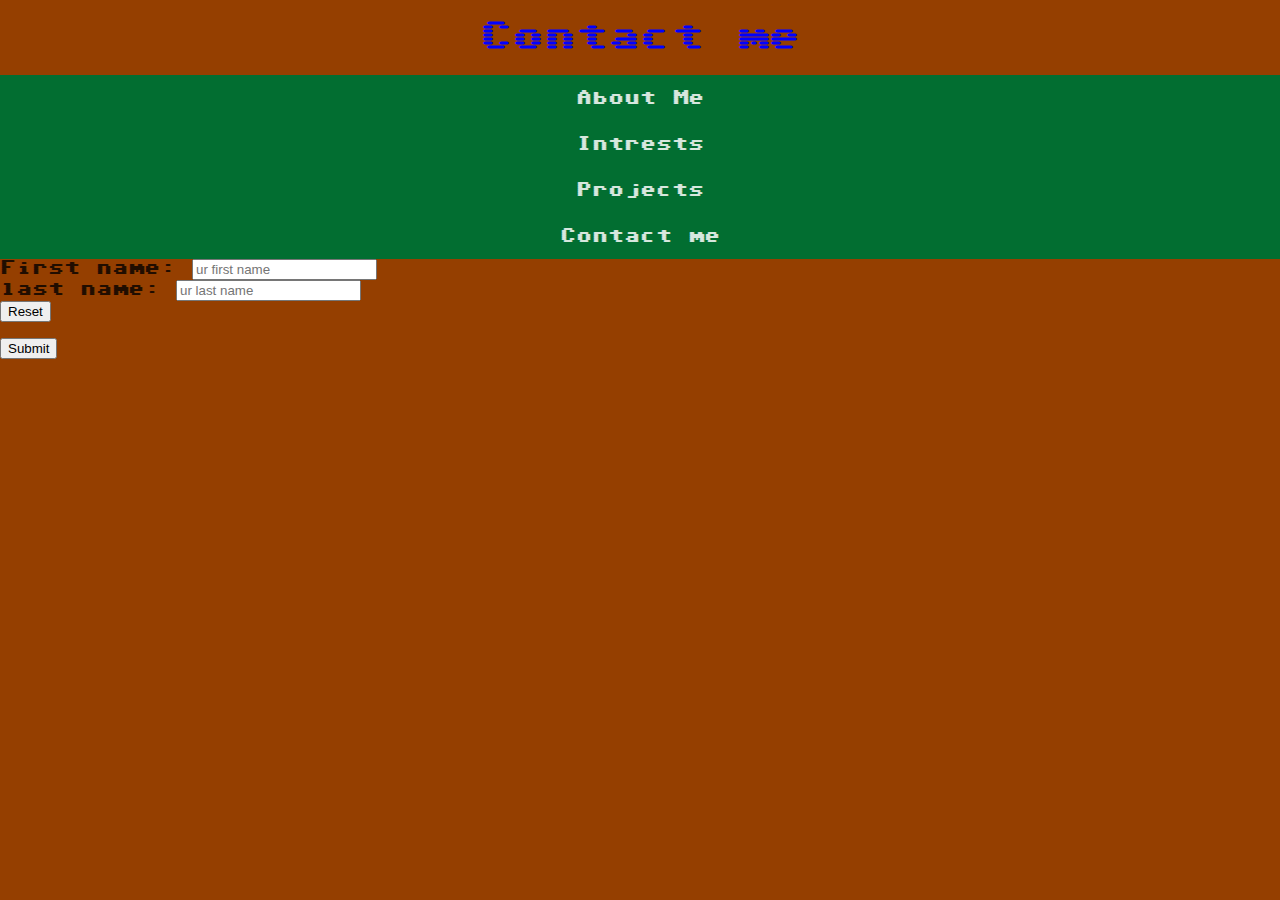
==== contact.html @ 1286b7eb "Contact me (incomplete)" ====
<!DOCTYPE html>
<html lang="en">
<head>
    <meta charset="UTF-8">
    <meta http-equiv="X-UA-Compatible" content="IE=edge">
    <meta name="viewport" content="width=>, initial-scale=1.0">
    <title>Document</title>
    <link rel="stylesheet" href="styles.css">
</head>
<body>
    <h1>Contact me</h1>
    <nav>
        <ul>
            <li><a href="index.html">About Me</a></li>
            <li><a href="intrests.html">Intrests</a></li>
            <li><a href="projects.html">Projects</a></li>
            <li><a href="contact.html">Contact me</a></li>
        </ul>

    </nav>
     <form action="action_page.php" method="POST">
        <div>

        <label for="fname"> First name:</label>
        <input type="text" id="fname" name="fname" placeholder="ur first name" required

        </div>
        <br>
        
        <div>
 
        <label for="fname"> last name:</label>
        <input type="text" id="lname" name="lname" placeholder="ur last name" required

        </div>
        <br>
        <div>
            <input type="reset"> 
        </div>
        <br>
        <div>
            <input type="submit">
        </div>
    
        

     </form>
    
     <form
     action="https://us-central1-steam-center-app-dev.cloudfunctions.net/formToEmail"
     method="post"
    >
    
    
</body>
</html>
---- styles.css ----
@import url('https://fonts.googleapis.com/css2?family=Sixtyfour&display=swap');

body {
    font-family: 'Sixtyfour';
    background-color: #953f00;
    margin:0

}
h1 {
    text-align: center;
    color:blue
}
nav {
    position: sticky;
    top: 0;
}
nav ul{
    list-style-type: none;
    background-color: #026e31;
    padding: 0px;
    margin: 0px;
    overflow: hidden;
}
nav a{
    color: white;
    text-decoration: none;
    padding: 15px;
    display: block;
    text-align: center;
}
nav a:hover{
    background-color: #06bf56;
}
img {
    text-align: center;
}
.text-center {
    text-align: center;
  }
nav a:active{
    background-color: white;
}
pnth-child()
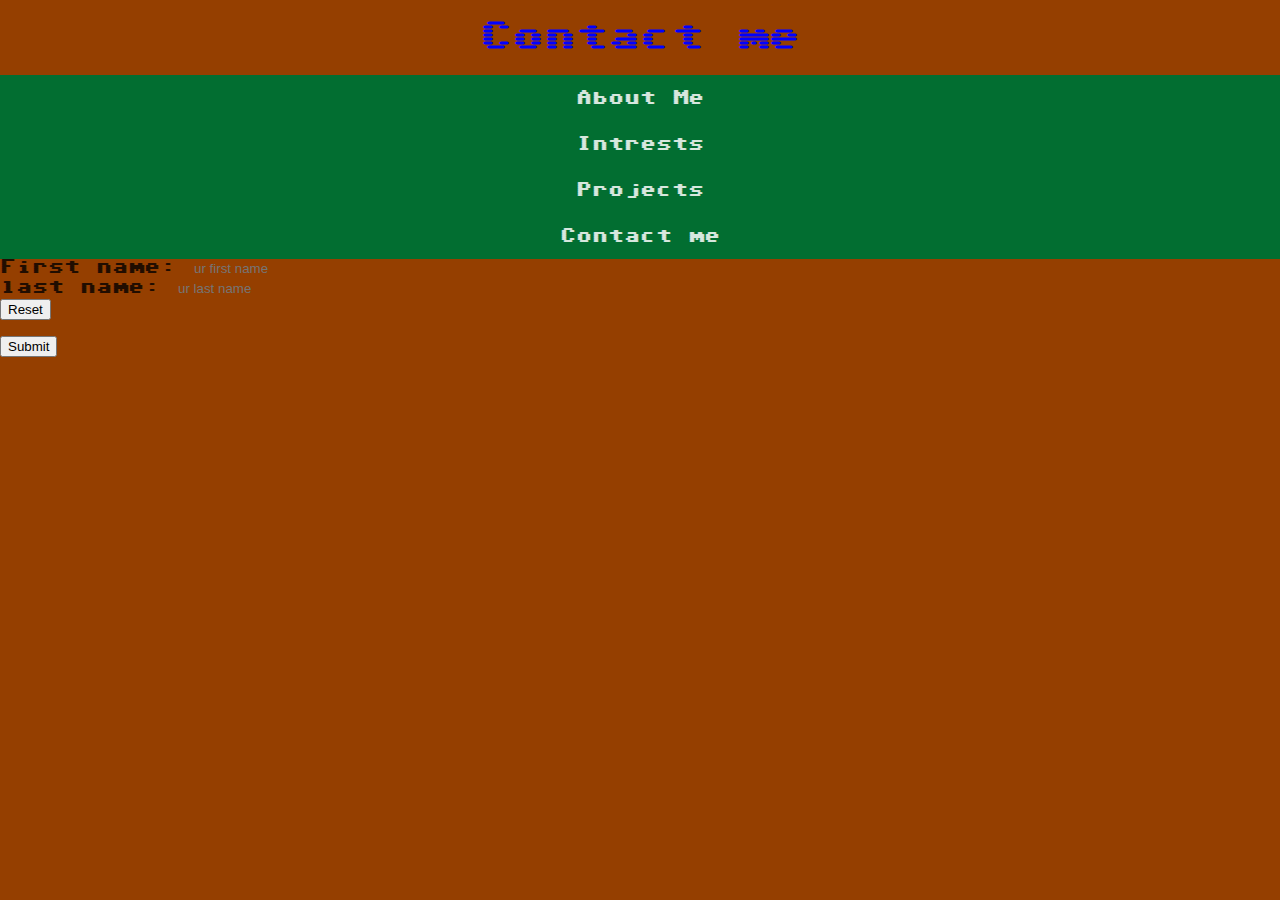
==== commit 29994b1b: "I cons" ====
--- a/contact.html
+++ b/contact.html
@@ -6,15 +6,16 @@
     <meta name="viewport" content="width=>, initial-scale=1.0">
     <title>Document</title>
     <link rel="stylesheet" href="styles.css">
+    <link rel="stylesheet" href="https://cdnjs.cloudflare.com/ajax/libs/font-awesome/6.5.1/css/all.min.css" integrity="sha512-DTOQO9RWCH3ppGqcWaEA1BIZOC6xxalwEsw9c2QQeAIftl+Vegovlnee1c9QX4TctnWMn13TZye+giMm8e2LwA==" crossorigin="anonymous" referrerpolicy="no-referrer" />
 </head>
 <body>
     <h1>Contact me</h1>
     <nav>
         <ul>
-            <li><a href="index.html">About Me</a></li>
-            <li><a href="intrests.html">Intrests</a></li>
-            <li><a href="projects.html">Projects</a></li>
-            <li><a href="contact.html">Contact me</a></li>
+            <li><a href="index.html">About Me <i class="fa-solid fa-person"></i></a></li>
+            <li><a href="intrests.html">Intrests <i class="fa-solid fa-gamepad"></i></a></li>
+            <li><a href="projects.html">Projects <i class="fa-solid fa-computer"></i></a></li>
+            <li><a href="contact.html">Contact me <i class="fa-solid fa-phone"></i></a></li>
         </ul>
 
     </nav>
--- a/styles.css
+++ b/styles.css
@@ -40,4 +40,11 @@
 nav a:active{
     background-color: white;
 }
-pnth-child()+input[type=text] {
+    border: none;
+    border-bottom: 2px solid #953f00;
+    background-color: #953f00;
+  }
+  input[type=text]:focus {
+    border: 2px solid black;
+  }